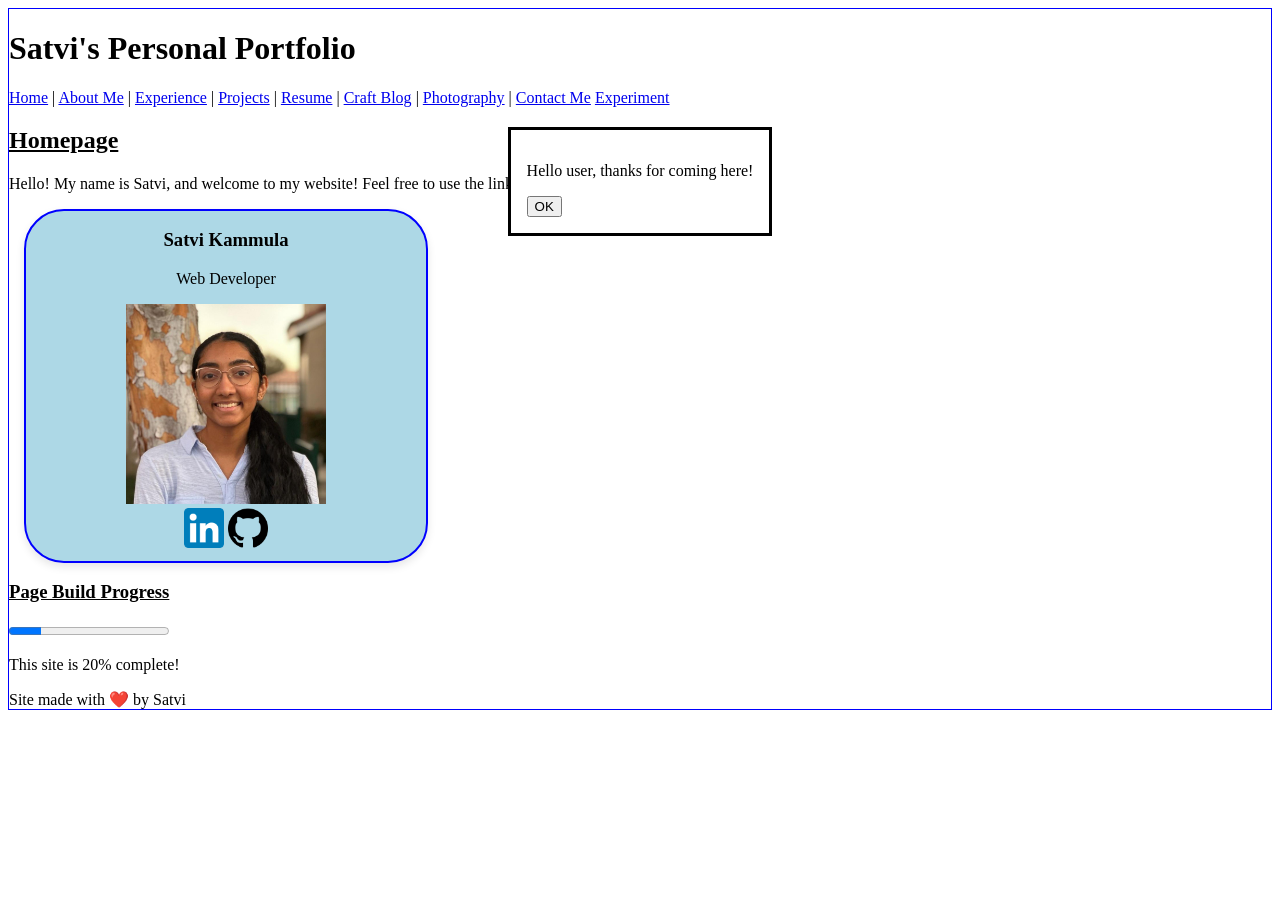
==== index.html @ be7d54e3 "Add all present files from HW2" ====
<!DOCTYPE html>
<html lang="en">

<head>
	<meta charset="utf-8" />
	<meta name="author" content="" />
	<meta name="viewport" content="width=device-width, initial-scale=1.0" />
	<link rel="icon" type="image/png" href="./images/favicon.png" />
    <title>CSE 134B Homework 2 Website</title>
    <style>
        body {
            border: 1px solid blue;
        }
        profile-card {
            display: block;
            width: 400px;
            height: 350px;
            margin: 15px;
            border: 2px solid blue;
            border-radius: 40px;
            text-align: center;
            background-color: lightblue;
            box-shadow: 0 4px 8px rgba(0,0,0,0.1);
        }
        profile-card .social a img{
            width:40px;
        }
    </style>
    <script>
        // Generative AI suggestion for making a HelloWorld custom element
        class HelloWorld extends HTMLElement {
            constructor() {
            super();
            // Print a message when the element is created
            console.log("Hello World!");
            }
        }

        // Register the custom element
        customElements.define("hello-world", HelloWorld);    
    </script>
</head>

<body>
    <noscript>
        <p>Javascript is disabled!</p>
    </noscript>
    <header>
        <h1>Satvi's Personal Portfolio</h1>
        <nav>
            <a href="./index.html">Home</a> |
            <a href="./about.html">About Me</a> |
            <a href="./experience.html">Experience</a> |
            <a href="./projects.html">Projects</a> |
            <a href="./resume.html">Resume</a> |
            <a href="./craftBlog.html">Craft Blog</a> |
            <a href="./photography.html">Photography</a> |
            <a href="./contact.html">Contact Me</a>
            <a href="./experiment.html">Experiment</a>
        </nav>
    </header>

    <main>
        <dialog open>
            <p>Hello user, thanks for coming here!</p>
            <form method="dialog">
                <button>OK</button>
            </form>
            <hello-world></hello-world>
        </dialog>

        <div>
            <section>
                <h2><u>Homepage</u></h2>
                <p>Hello! My name is Satvi, and welcome to my website! Feel free to use the links above to navigate through my site 🙂</p>
            </section>

            <profile-card name="Satvi Kammula" role="Web Developer" image-src="./images/Satvi.jpeg">
                <h3>Satvi Kammula</h3>
                <p>Web Developer</p>
                <img src="./images/Satvi.jpeg" height="200" width="200" alt="Satvi's Profile Pic"/>
                <div class="social">
                    <a href="https://www.linkedin.com/in/satvi-kammula/"><img src="./images/linkedin.png" alt="Linkedin Icon" /></a>
                    <a href="https://www.github.com/satvikak"><img src="./images/github.png" alt="Github Icon"/></a>
                </div>
            </profile-card>

            <section>
                <h3><u>Page Build Progress</u></h3>
                <progress value="20" max="100">20%</progress>
                <p>This site is 20% complete!</p>
            </section>
        </div>
    </main>

    <footer>
        Site made with ❤️ by Satvi
    </footer>

</body>
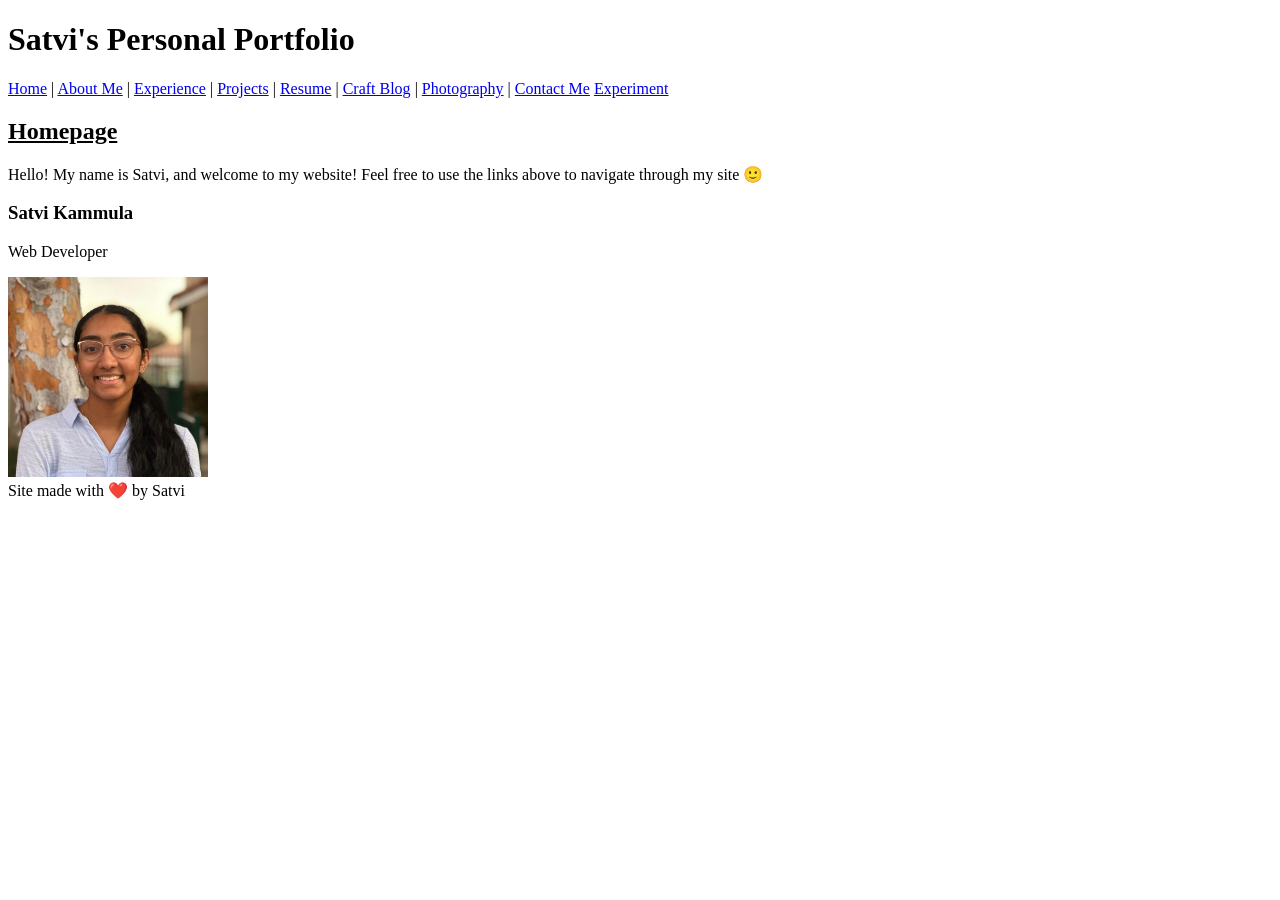
==== commit 6f3fd781: "Get rid of unneccessary styling like border from HW2" ====
--- a/index.html
+++ b/index.html
@@ -7,25 +7,6 @@
 	<meta name="viewport" content="width=device-width, initial-scale=1.0" />
 	<link rel="icon" type="image/png" href="./images/favicon.png" />
     <title>CSE 134B Homework 2 Website</title>
-    <style>
-        body {
-            border: 1px solid blue;
-        }
-        profile-card {
-            display: block;
-            width: 400px;
-            height: 350px;
-            margin: 15px;
-            border: 2px solid blue;
-            border-radius: 40px;
-            text-align: center;
-            background-color: lightblue;
-            box-shadow: 0 4px 8px rgba(0,0,0,0.1);
-        }
-        profile-card .social a img{
-            width:40px;
-        }
-    </style>
     <script>
         // Generative AI suggestion for making a HelloWorld custom element
         class HelloWorld extends HTMLElement {
@@ -61,13 +42,6 @@
     </header>
 
     <main>
-        <dialog open>
-            <p>Hello user, thanks for coming here!</p>
-            <form method="dialog">
-                <button>OK</button>
-            </form>
-            <hello-world></hello-world>
-        </dialog>
 
         <div>
             <section>
@@ -79,17 +53,11 @@
                 <h3>Satvi Kammula</h3>
                 <p>Web Developer</p>
                 <img src="./images/Satvi.jpeg" height="200" width="200" alt="Satvi's Profile Pic"/>
-                <div class="social">
+                <!-- <div class="social">
                     <a href="https://www.linkedin.com/in/satvi-kammula/"><img src="./images/linkedin.png" alt="Linkedin Icon" /></a>
                     <a href="https://www.github.com/satvikak"><img src="./images/github.png" alt="Github Icon"/></a>
-                </div>
+                </div> -->
             </profile-card>
-
-            <section>
-                <h3><u>Page Build Progress</u></h3>
-                <progress value="20" max="100">20%</progress>
-                <p>This site is 20% complete!</p>
-            </section>
         </div>
     </main>
 
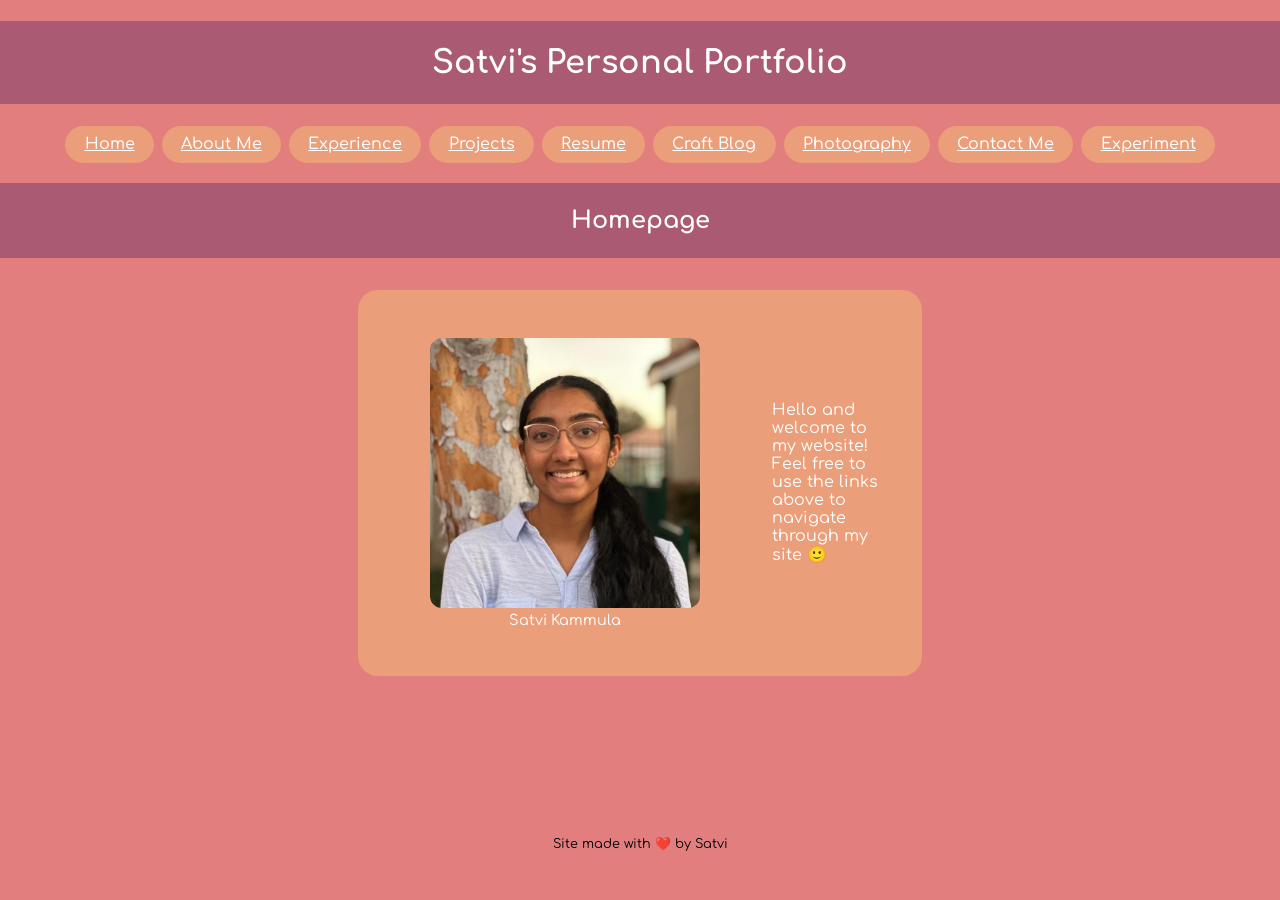
==== commit 68ae9dfe: "Include basic elementary CSS styling across all pages" ====
--- a/index.html
+++ b/index.html
@@ -20,6 +20,8 @@
         // Register the custom element
         customElements.define("hello-world", HelloWorld);    
     </script>
+    <link rel="stylesheet" href="./styles.css" media="screen">
+    <link href="https://fonts.googleapis.com/css2?family=Comfortaa&display=swap" rel="stylesheet" />
 </head>
 
 <body>
@@ -29,35 +31,36 @@
     <header>
         <h1>Satvi's Personal Portfolio</h1>
         <nav>
-            <a href="./index.html">Home</a> |
-            <a href="./about.html">About Me</a> |
-            <a href="./experience.html">Experience</a> |
-            <a href="./projects.html">Projects</a> |
-            <a href="./resume.html">Resume</a> |
-            <a href="./craftBlog.html">Craft Blog</a> |
-            <a href="./photography.html">Photography</a> |
+            <a href="./index.html">Home</a>
+            <a href="./about.html">About Me</a>
+            <a href="./experience.html">Experience</a>
+            <a href="./projects.html">Projects</a>
+            <a href="./resume.html">Resume</a>
+            <a href="./craftBlog.html">Craft Blog</a>
+            <a href="./photography.html">Photography</a>
             <a href="./contact.html">Contact Me</a>
             <a href="./experiment.html">Experiment</a>
         </nav>
     </header>
 
     <main>
+        <div>
+            <h2>Homepage</h2>
 
-        <div>
             <section>
-                <h2><u>Homepage</u></h2>
-                <p>Hello! My name is Satvi, and welcome to my website! Feel free to use the links above to navigate through my site 🙂</p>
             </section>
 
-            <profile-card name="Satvi Kammula" role="Web Developer" image-src="./images/Satvi.jpeg">
-                <h3>Satvi Kammula</h3>
-                <p>Web Developer</p>
-                <img src="./images/Satvi.jpeg" height="200" width="200" alt="Satvi's Profile Pic"/>
-                <!-- <div class="social">
-                    <a href="https://www.linkedin.com/in/satvi-kammula/"><img src="./images/linkedin.png" alt="Linkedin Icon" /></a>
-                    <a href="https://www.github.com/satvikak"><img src="./images/github.png" alt="Github Icon"/></a>
-                </div> -->
-            </profile-card>
+            <section class="pageInfo">
+                <figure>
+                    <img src="./images/Satvi.jpeg" alt="Satvi's Profile Pic"/>
+                        <!-- <div class="social">
+                            <a href="https://www.linkedin.com/in/satvi-kammula/"><img src="./images/linkedin.png" alt="Linkedin Icon" /></a>
+                            <a href="https://www.github.com/satvikak"><img src="./images/github.png" alt="Github Icon"/></a>
+                        </div> -->
+                        <figcaption> Satvi Kammula </figcaption>
+                </figure>
+                <p>Hello and welcome to my website! Feel free to use the links above to navigate through my site 🙂</p>
+            </section>
         </div>
     </main>
 
--- a/styles.css
+++ b/styles.css
@@ -0,0 +1,69 @@
+body {
+  font-family: 'Comfortaa', sans-serif;
+  background-color: #E27E7E;
+  color: white;
+  margin: 0;
+  padding: 0;
+}
+
+h1 {
+  background-color: #AB5A74; 
+  padding: 1.5rem;
+  text-align: center;
+}
+
+h2 {
+  background-color: #AB5A74; 
+  padding: 1.5rem;
+  text-align: center;
+}
+
+nav {
+    display: flex;
+    flex-wrap: wrap;
+    gap: 0.5rem;
+    justify-content: center;
+}
+
+nav a {
+    display: inline-block;
+    background-color: #EA9E79;
+    color: white;
+    padding: 0.6rem 1.2rem;
+    border-radius: 999px;
+    font-weight: 500;
+}
+
+nav a:hover {
+    background-color: #c03e68;
+    transform: translateY(2px);
+}
+
+.pageInfo {
+  background-color: #EA9E79;   
+  border-radius: 20px;         
+  padding: 2rem;               
+  margin: 2rem auto;           
+  max-width: 500px;
+
+  display: flex;               
+  align-items: center;        
+  gap: 2rem; 
+}
+
+.pageInfo img {
+    border-radius: 12px; 
+    height: 30dvh;
+}
+
+.pageInfo figcaption {
+  font-size: 0.9rem;
+  text-align: center;
+}
+
+footer {
+  text-align: center;
+  font-size: 0.8rem;
+  color: black; 
+  padding: 8rem 0 0 0;
+}
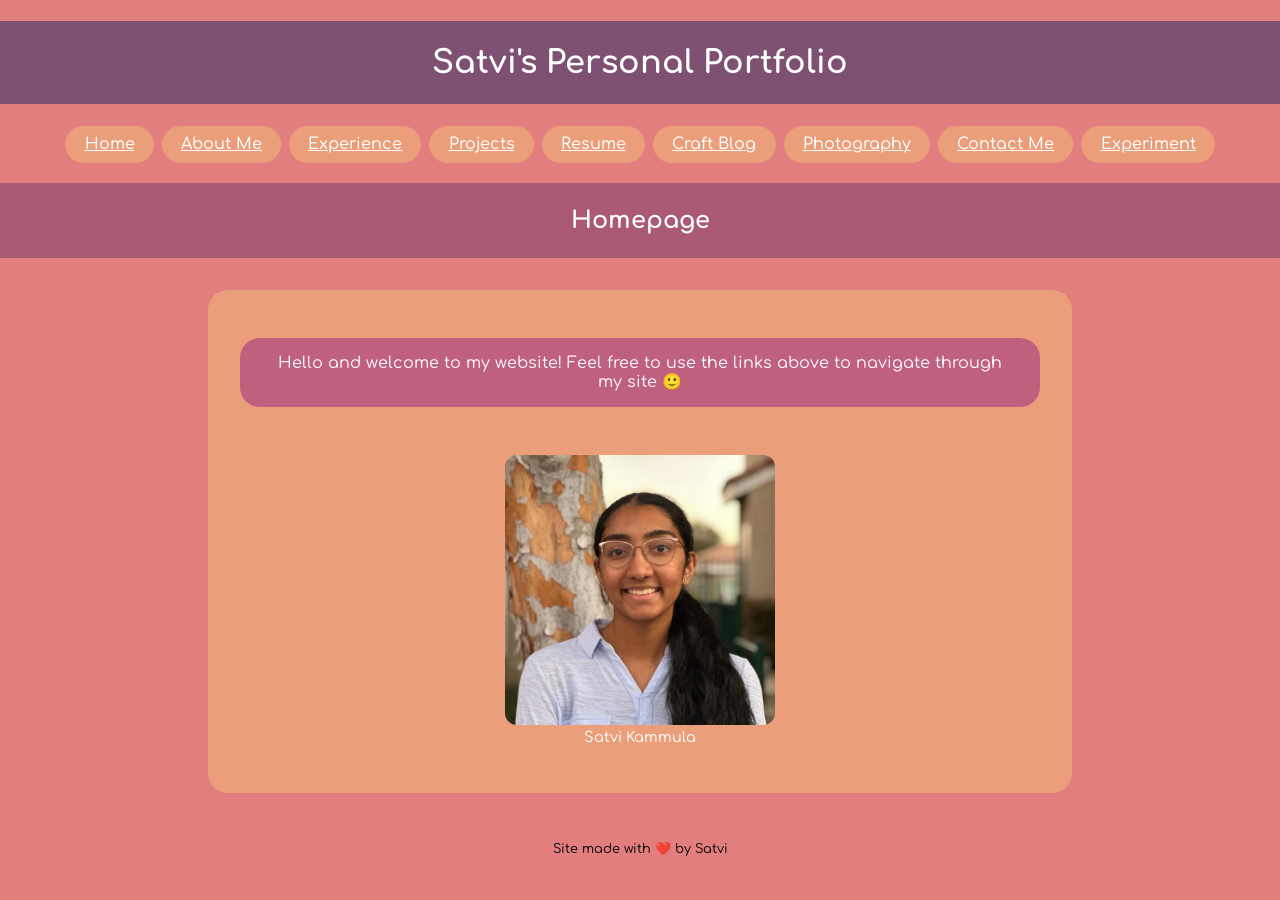
==== commit 3b34a235: "Add more CSS so that each page at its most basic stage is appealing" ====
--- a/index.html
+++ b/index.html
@@ -47,19 +47,18 @@
         <div>
             <h2>Homepage</h2>
 
-            <section>
-            </section>
-
-            <section class="pageInfo">
-                <figure>
-                    <img src="./images/Satvi.jpeg" alt="Satvi's Profile Pic"/>
-                        <!-- <div class="social">
-                            <a href="https://www.linkedin.com/in/satvi-kammula/"><img src="./images/linkedin.png" alt="Linkedin Icon" /></a>
-                            <a href="https://www.github.com/satvikak"><img src="./images/github.png" alt="Github Icon"/></a>
-                        </div> -->
-                        <figcaption> Satvi Kammula </figcaption>
-                </figure>
+            <section class="page-info">
                 <p>Hello and welcome to my website! Feel free to use the links above to navigate through my site 🙂</p>
+                <section class="centered-items">
+                    <figure>
+                        <img src="./images/Satvi.jpeg" alt="Satvi's Profile Pic"/>
+                            <!-- <div class="social">
+                                <a href="https://www.linkedin.com/in/satvi-kammula/"><img src="./images/linkedin.png" alt="Linkedin Icon" /></a>
+                                <a href="https://www.github.com/satvikak"><img src="./images/github.png" alt="Github Icon"/></a>
+                            </div> -->
+                            <figcaption> Satvi Kammula </figcaption>
+                    </figure>
+                </section>
             </section>
         </div>
     </main>
--- a/styles.css
+++ b/styles.css
@@ -6,8 +6,8 @@
   padding: 0;
 }
 
-h1 {
-  background-color: #AB5A74; 
+h1, h2 {
+  background-color: #7E5072; 
   padding: 1.5rem;
   text-align: center;
 }
@@ -16,6 +16,25 @@
   background-color: #AB5A74; 
   padding: 1.5rem;
   text-align: center;
+}
+
+h3 {
+  display: inline-block;
+  background-color: #DB5079;
+  color: white; 
+  padding: 0.3rem 0.8rem;
+  border-radius: 999px; 
+  font-size: 1rem; 
+  margin: 0.5rem auto;
+}
+
+h4 {
+  background-color: #c5365c;
+  color: white; 
+  padding: 0.3rem 0.8rem;
+  border-radius: 999px; 
+  font-size: 1rem; 
+  margin: 0.5rem 0;
 }
 
 nav {
@@ -39,31 +58,83 @@
     transform: translateY(2px);
 }
 
-.pageInfo {
-  background-color: #EA9E79;   
-  border-radius: 20px;         
-  padding: 2rem;               
-  margin: 2rem auto;           
-  max-width: 500px;
-
-  display: flex;               
-  align-items: center;        
-  gap: 2rem; 
+.page-info {
+    background-color: #EA9E79;   
+    border-radius: 20px;         
+    padding: 2rem;               
+    margin: 2rem auto;           
+    max-width: 800px;
+    display: flex;
+    flex-direction: column;
+    align-items: center; /* centers children horizontally */
+    gap: 1rem;  
 }
 
-.pageInfo img {
-    border-radius: 12px; 
-    height: 30dvh;
+.page-info ul{
+    background-color: #c0607f;   /* bubble color */
+    padding: 1rem 1.5rem;         /* space inside the bubble */
+    border-radius: 20px;          /* rounded corners */
+    list-style-position: inside;  /* keeps bullets inside the padding */
 }
 
-.pageInfo figcaption {
+.page-info p {
+    background-color: #c0607f;   /* bubble color */
+    padding: 1rem 1.5rem;         /* space inside the bubble */
+    border-radius: 20px;          /* rounded corners */
+    text-align: center;
+}
+
+.page-info ul li {
+    margin-bottom: 0.9rem;  /* adds vertical space between bullets */
+    list-style-position: outside;
+}
+
+.centered-items {
+    display: flex;
+    flex-direction: column; /* stack children vertically */
+    align-items: center;    /* center horizontally */
+    gap: 1rem;              /* optional spacing between items */
+}
+
+.centered-items img {
+  border-radius: 12px; 
+  height: 30dvh;
+}
+
+.centered-items figcaption {
   font-size: 0.9rem;
   text-align: center;
+}
+
+iframe {
+    display: block;
+    margin: 1rem auto;
+    max-width: 90vw;
+    height: 600px;
+}
+
+.img-gallery {
+    display: flex;
+    justify-content: center;  /* centers the row on the page */
+    gap: 1rem;                /* space between images */
+    flex-wrap: wrap;           /* wraps to next line on small screens */
+    margin: 2rem auto;         /* vertical spacing around the gallery */
+}
+
+.img-gallery img {
+    border-radius: 12px;       /* rounded corners */
+    width: 100%;               /* fills the figure container */
+    max-width: 420px;          /* optional max width */
+    height: auto;
+}
+
+.img-gallery figcaption {
+    text-align: center;
 }
 
 footer {
   text-align: center;
   font-size: 0.8rem;
   color: black; 
-  padding: 8rem 0 0 0;
+  padding: 1rem 0 0 0;
 }
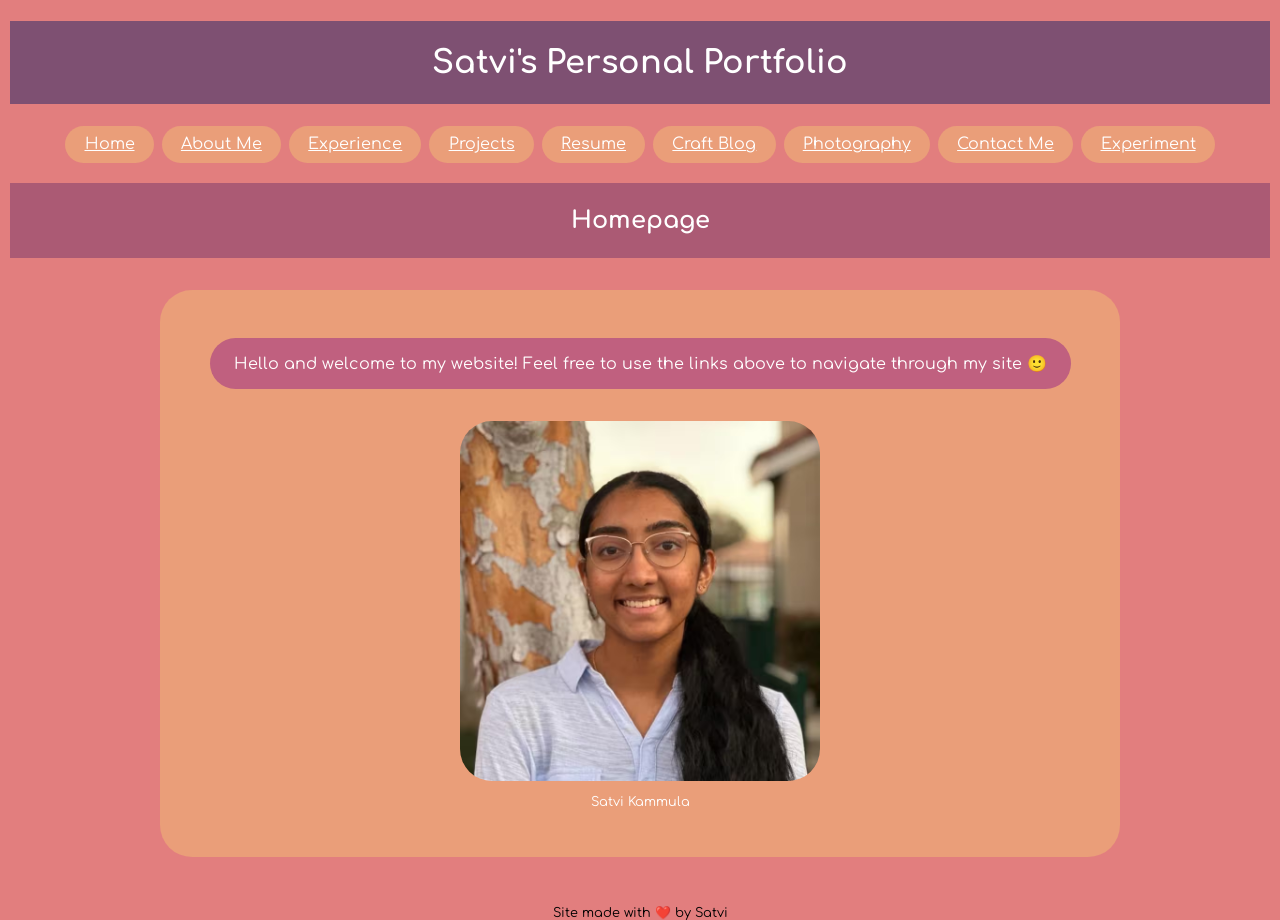
==== commit d9da9f2a: "Ensure all images are delivery optimized and accesible" ====
--- a/index.html
+++ b/index.html
@@ -51,12 +51,12 @@
                 <p>Hello and welcome to my website! Feel free to use the links above to navigate through my site 🙂</p>
                 <section class="centered-items">
                     <figure>
-                        <img src="./images/Satvi.jpeg" alt="Satvi's Profile Pic"/>
-                            <!-- <div class="social">
-                                <a href="https://www.linkedin.com/in/satvi-kammula/"><img src="./images/linkedin.png" alt="Linkedin Icon" /></a>
-                                <a href="https://www.github.com/satvikak"><img src="./images/github.png" alt="Github Icon"/></a>
-                            </div> -->
-                            <figcaption> Satvi Kammula </figcaption>
+                        <picture>
+                            <source srcset="./images/Satvi.avif" type="image/avif" media="(min-width: 480px)">
+                            <source srcset="./images/Satvi.webp" type="image/webp" media="(min-width: 480px)">
+                            <img src="./images/Satvi.jpeg" alt="Satvi's Profile Pic" media="(max-width: 479px)">
+                        </picture>
+                        <figcaption> Satvi Kammula </figcaption>
                     </figure>
                 </section>
             </section>
--- a/styles.css
+++ b/styles.css
@@ -1,40 +1,64 @@
-body {
-  font-family: 'Comfortaa', sans-serif;
-  background-color: #E27E7E;
-  color: white;
-  margin: 0;
-  padding: 0;
+:root {
+    --back-color: #E27E7E;
+    --main-bubble-color: #EA9E79;
+    --main-banner-color: #7E5072;
+    --page-title-color: #AB5A74;
+    --subsection-title-color: #DB5079;
+    --position-title-color: #C5365C;
+    --subsection-description-color: #C0607F;
+    --bubble-curvature: 2em;
+    --font-size: 1rem;
+    --small-font: 0.8rem;
+    --caption-margin: 0.8em;
 }
 
-h1, h2 {
-  background-color: #7E5072; 
-  padding: 1.5rem;
-  text-align: center;
+html {
+  scrollbar-width: thin;
+  scrollbar-color: var(--position-title-color, #C5365C) var(--main-bubble-color, #EA9E79);
+}
+
+@supports (scrollbar-gutter: stable) {
+  html {
+    scrollbar-gutter: stable both-edges;
+  }
+}
+
+body {
+    font-family: 'Comfortaa', sans-serif;
+    background-color: var(--back-color, #E27E7E);
+    color: white;
+    margin: 0;
+    padding: 0;
+    font-size: var(--font-size, 2rem);
+}
+
+h1 {
+    background-color: var(--main-banner-color, #7E5072); 
+    padding: 1.5rem;
+    text-align: center;
 }
 
 h2 {
-  background-color: #AB5A74; 
-  padding: 1.5rem;
-  text-align: center;
+    background-color: var(--page-title-color, #AB5A74); 
+    padding: 1.5rem;
+    text-align: center;
 }
 
 h3 {
-  display: inline-block;
-  background-color: #DB5079;
-  color: white; 
-  padding: 0.3rem 0.8rem;
-  border-radius: 999px; 
-  font-size: 1rem; 
-  margin: 0.5rem auto;
+    display: inline-block;
+    background-color: var(--subsection-title-color,#DB5079);
+    color: white; 
+    padding: 0.3em 0.8em;
+    border-radius: var(--bubble-curvature, 1rem); 
+    margin: 0.5em auto;
 }
 
 h4 {
-  background-color: #c5365c;
-  color: white; 
-  padding: 0.3rem 0.8rem;
-  border-radius: 999px; 
-  font-size: 1rem; 
-  margin: 0.5rem 0;
+    background-color: var(--position-title-color, #C5365C);
+    color: white; 
+    padding: 0.3em 0.8em;
+    border-radius: var(--bubble-curvature, 1rem); 
+    margin: 0.5em 0;
 }
 
 nav {
@@ -46,95 +70,126 @@
 
 nav a {
     display: inline-block;
-    background-color: #EA9E79;
+    background-color: var(--main-bubble-color, #EA9E79);
     color: white;
-    padding: 0.6rem 1.2rem;
-    border-radius: 999px;
-    font-weight: 500;
+    padding: 0.6em 1.2em;
+    border-radius: var(--bubble-curvature, 1rem); 
+    /* Idea utilized from here: "https://developer.mozilla.org/en-US/docs/Web/CSS/CSS_transitions/Using_CSS_transitions" */
+    transition: all 0.5s ease-out;
 }
 
 nav a:hover {
-    background-color: #c03e68;
+    background-color: var(--position-title-color, #C5365C);
+    /* Idea utilized from here: "https://stackoverflow.com/questions/31860157/css3-transform-translate-on-hover-with-transition" */
     transform: translateY(2px);
 }
 
+/* Idea utilized from here: https://blog.hubspot.com/website/css-fade-in */
+@keyframes fadeIn {
+    0% { opacity: 0; }
+    100% { opacity: 1; }
+}
+
 .page-info {
-    background-color: #EA9E79;   
-    border-radius: 20px;         
+    background-color: var(--main-bubble-color,#EA9E79);   
+    border-radius: var(--bubble-curvature, 1rem); 
     padding: 2rem;               
     margin: 2rem auto;           
-    max-width: 800px;
+    max-width: 70dvw;
     display: flex;
     flex-direction: column;
-    align-items: center; /* centers children horizontally */
-    gap: 1rem;  
+    align-items: center;
+    animation: fadeIn 1s;
+
+    ul {
+        background-color: var(--subsection-description-color, #C0607F); 
+        padding: 1em 1.5em; 
+        border-radius: var(--bubble-curvature, 1rem); 
+        list-style-position: inside;  
+        width: 90%;
+
+        li {
+            margin-bottom: 0.9rem;
+            list-style-position: outside;
+        }
+    }
+
+    p {
+        background-color: var(--subsection-description-color, #C0607F); 
+        padding: 1em 1.5em;
+        border-radius: var(--bubble-curvature, 1rem); 
+        text-align: center;
+    }
 }
 
-.page-info ul{
-    background-color: #c0607f;   /* bubble color */
-    padding: 1rem 1.5rem;         /* space inside the bubble */
-    border-radius: 20px;          /* rounded corners */
-    list-style-position: inside;  /* keeps bullets inside the padding */
+.content-row {
+    display: flex;
+    flex-direction: row;
+    align-items: flex-start;
 }
 
-.page-info p {
-    background-color: #c0607f;   /* bubble color */
-    padding: 1rem 1.5rem;         /* space inside the bubble */
-    border-radius: 20px;          /* rounded corners */
-    text-align: center;
+#project-image {
+    width: 95%;                
+    border-radius: var(--bubble-curvature, 1rem);
+    margin-top: 0.5rem;
 }
 
-.page-info ul li {
-    margin-bottom: 0.9rem;  /* adds vertical space between bullets */
-    list-style-position: outside;
+#project-text {
+    width: auto;
+}
+
+#github-icon {
+    width: 50%;
+    height: auto;
+    margin-top: 1rem;
 }
 
 .centered-items {
     display: flex;
-    flex-direction: column; /* stack children vertically */
-    align-items: center;    /* center horizontally */
-    gap: 1rem;              /* optional spacing between items */
-}
+    flex-direction: column;
+    align-items: center;  
 
-.centered-items img {
-  border-radius: 12px; 
-  height: 30dvh;
-}
+    img {
+        border-radius: var(--bubble-curvature, 1rem); 
+        height: 40dvh;
+        width: auto
+    }
 
-.centered-items figcaption {
-  font-size: 0.9rem;
-  text-align: center;
+    figcaption {
+        font-size: var(--small-font, 0.9rem);
+        text-align: center;
+        margin-top: var(--caption-margin, 0.9em);
+    }
 }
 
 iframe {
     display: block;
     margin: 1rem auto;
-    max-width: 90vw;
-    height: 600px;
+    max-width: 90%;
+    height: 80dvh;
 }
 
 .img-gallery {
     display: flex;
-    justify-content: center;  /* centers the row on the page */
-    gap: 1rem;                /* space between images */
-    flex-wrap: wrap;           /* wraps to next line on small screens */
-    margin: 2rem auto;         /* vertical spacing around the gallery */
-}
+    justify-content: center; 
+    flex-wrap: wrap;           
 
-.img-gallery img {
-    border-radius: 12px;       /* rounded corners */
-    width: 100%;               /* fills the figure container */
-    max-width: 420px;          /* optional max width */
-    height: auto;
-}
+    img {
+        border-radius: var(--bubble-curvature, 1rem); 
+        max-width: 45dvw;
+        height: 40dvh;
+    }
 
-.img-gallery figcaption {
-    text-align: center;
+    figcaption {
+        text-align: center;
+        font-size: var(--small-font);
+        margin-top: var(--caption-margin, 0.9em);
+    }
 }
 
 footer {
   text-align: center;
-  font-size: 0.8rem;
+  font-size: var(--small-font, 0.9rem);
   color: black; 
   padding: 1rem 0 0 0;
 }
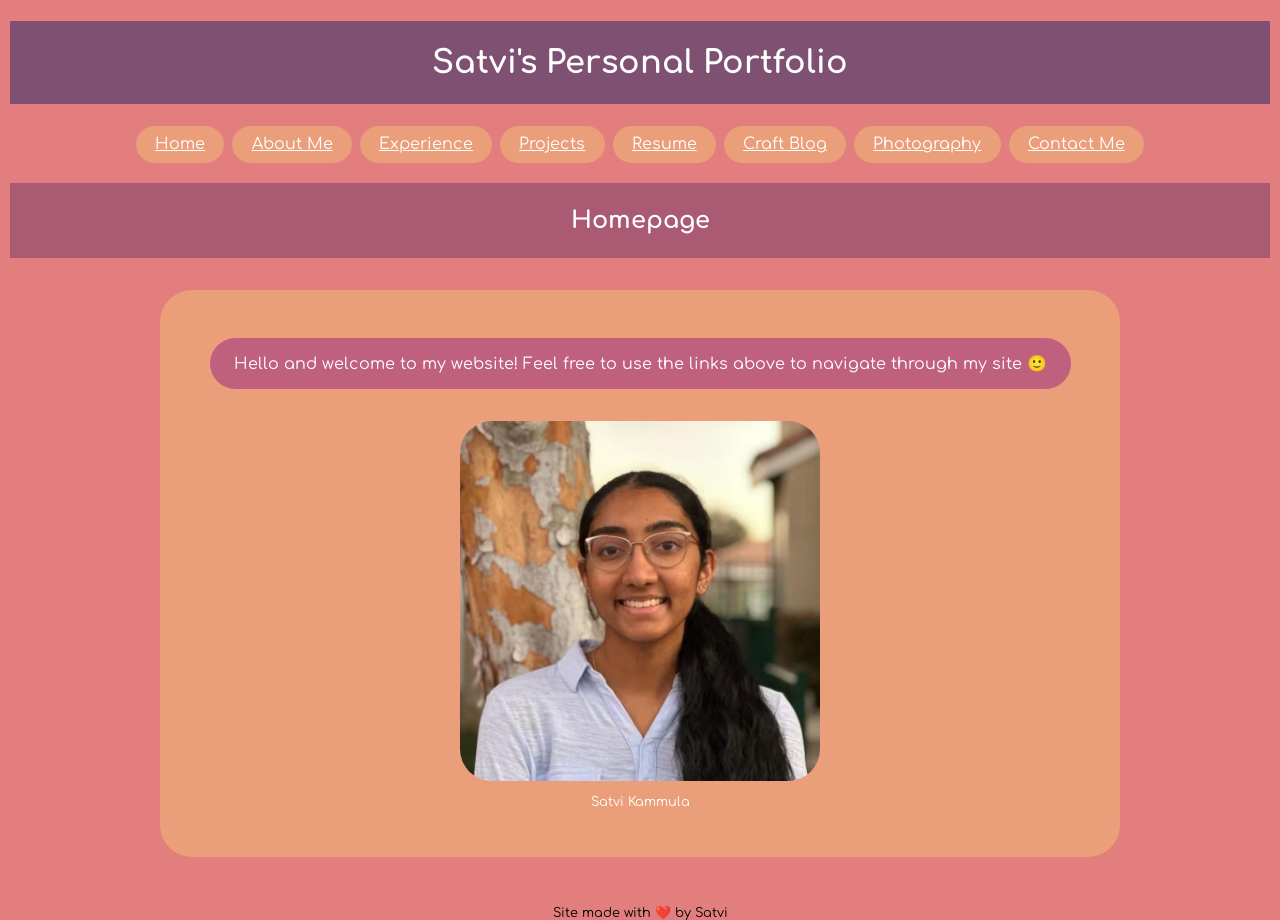
==== commit aacb576f: "Remove old nav ui and experiment page" ====
--- a/index.html
+++ b/index.html
@@ -39,7 +39,6 @@
             <a href="./craftBlog.html">Craft Blog</a>
             <a href="./photography.html">Photography</a>
             <a href="./contact.html">Contact Me</a>
-            <a href="./experiment.html">Experiment</a>
         </nav>
     </header>
 
--- a/styles.css
+++ b/styles.css
@@ -165,7 +165,7 @@
 iframe {
     display: block;
     margin: 1rem auto;
-    max-width: 90%;
+    width: 70dvw;
     height: 80dvh;
 }
 
@@ -193,3 +193,85 @@
   color: black; 
   padding: 1rem 0 0 0;
 }
+
+@media (max-width: 480px) {
+    .page-info {
+
+        ul {
+            background-color: var(--subsection-description-color, #C0607F); 
+            padding: 1em 0.5em; 
+            border-radius: var(--bubble-curvature, 1rem); 
+            list-style-position: inside;  
+            width: 90%;
+
+            li {
+                margin-bottom: 0.9rem;
+                list-style-position: inside;
+            }
+        }
+        article {
+            margin-right: 1.5rem; 
+        }
+
+        p {
+            background-color: var(--subsection-description-color, #C0607F); 
+            padding: 1em 0.0em;
+            border-radius: var(--bubble-curvature, 1rem); 
+            text-align: center;
+        }
+
+        img {
+            width: 80dvw;
+            height: 45dvh;
+        }
+
+        fieldset, input, textarea, button {
+            width: 90%;
+        }
+    }
+
+    .content-row {
+        display: flex;
+        flex-direction: column;  
+        align-items: center;  
+        gap: 1rem;      
+    }
+
+    #project-image {
+        width: 80dvw;                
+        border-radius: var(--bubble-curvature, 1rem);
+        margin-top: 0.5rem;
+    }
+
+    #project-text {
+        width: 95%;
+    }
+
+    #github-icon {
+        width: 20%;
+        height: auto;
+        margin-top: 1rem;
+    }
+
+    iframe {
+        display: none;
+    }
+
+    .img-gallery {
+        display: flex;
+        justify-content: center; 
+        flex-wrap: wrap;           
+
+        img {
+            border-radius: var(--bubble-curvature, 1rem); 
+            max-width: 30em;
+            height: 20em;
+        }
+
+        figcaption {
+            text-align: center;
+            font-size: var(--small-font);
+            margin-top: var(--caption-margin, 0.9em);
+        }
+    }
+}
